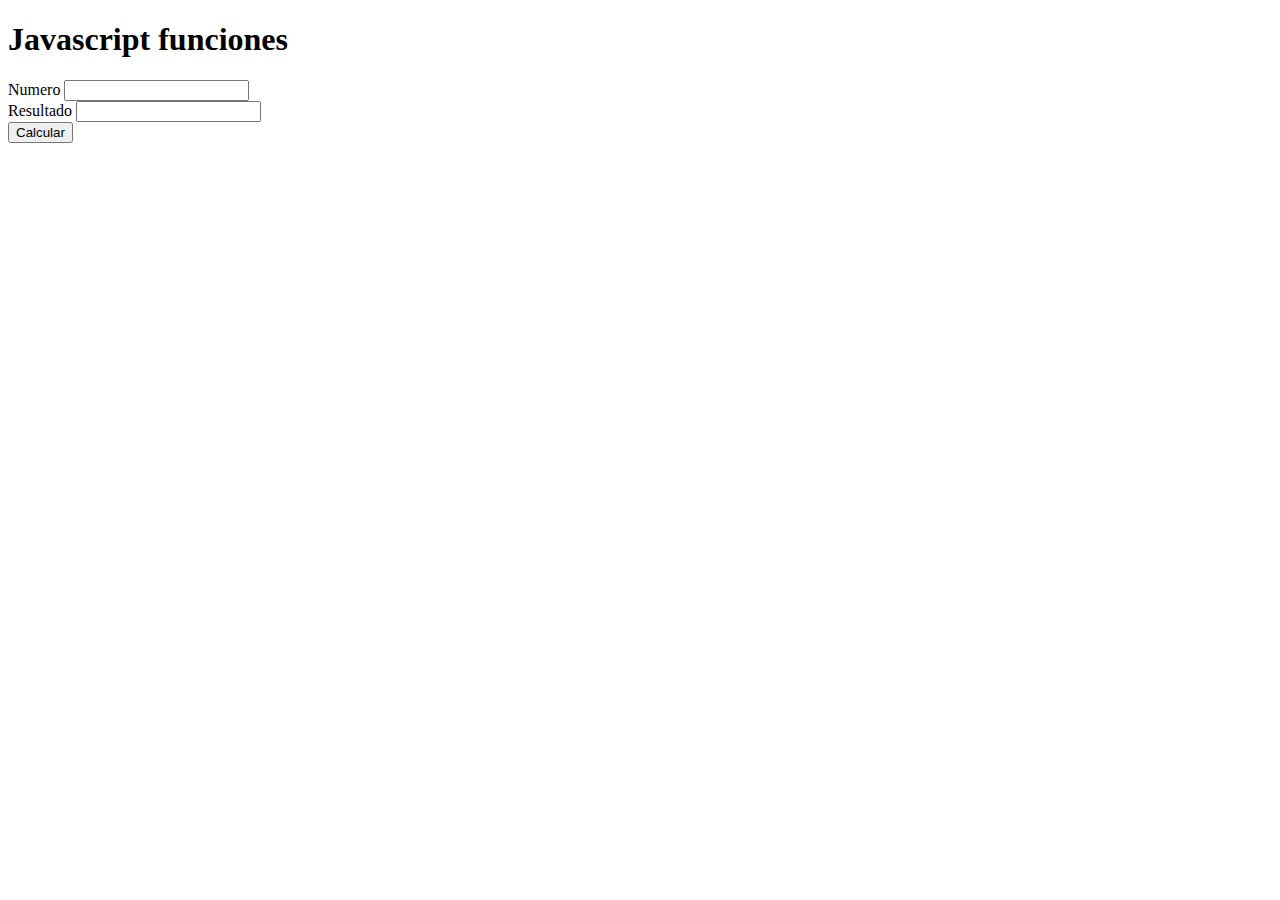
==== js/js4.html @ 7b58dcf4 "clase js4" ====
<!DOCTYPE html>
<html lang="en">
<head>
    <meta charset="UTF-8">
    <meta http-equiv="X-UA-Compatible" content="IE=edge">
    <meta name="viewport" content="width=device-width, initial-scale=1.0">
    <title>Document</title>
</head>
<body>
    <h1>Javascript funciones</h1>
    <div>
        <div>
            <label for="numero">Numero</label>
            <input type="text" name="numero"
            id="numero">
        </div>
    </div>

    <div>
        <div>
            <label for="resul">Resultado</label>
            <input type="text" name="resul"
            id="resul">
        </div>
    </div>
    <button onclick="funcion"> Calcular</button>
    </div>
</div>


    <script src="js/js4.js"></script>
</body>
</html>
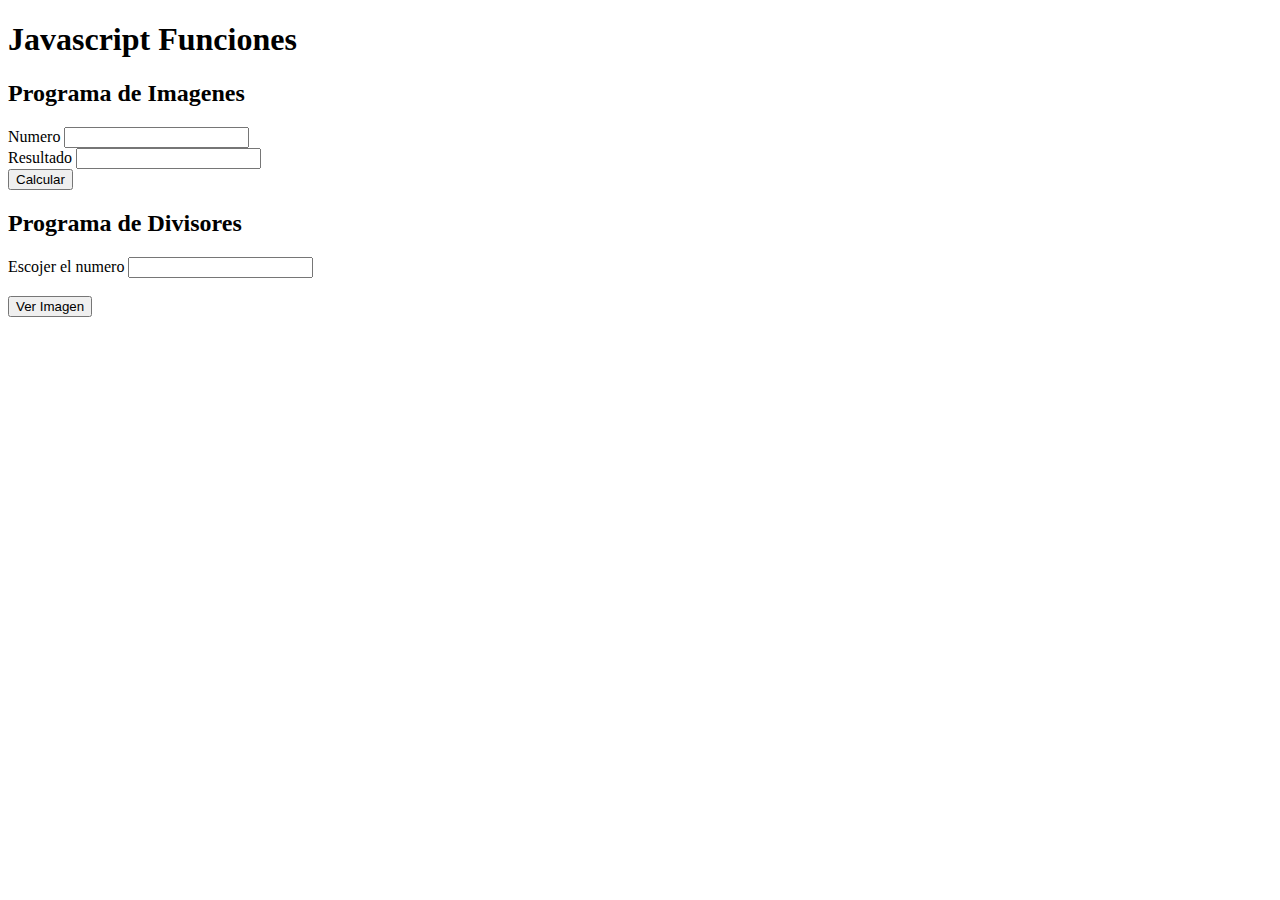
==== commit 338eef91: "correccion js4" ====
--- a/js/js4.html
+++ b/js/js4.html
@@ -4,30 +4,40 @@
     <meta charset="UTF-8">
     <meta http-equiv="X-UA-Compatible" content="IE=edge">
     <meta name="viewport" content="width=device-width, initial-scale=1.0">
-    <title>Document</title>
+    <title>Js 4</title>
 </head>
 <body>
-    <h1>Javascript funciones</h1>
+    
+    <h1>Javascript Funciones</h1>
+    <h2>Programa de Imagenes</h2>
     <div>
-        <div>
-            <label for="numero">Numero</label>
-            <input type="text" name="numero"
-            id="numero">
-        </div>
+        <label for="numero">Numero</label>
+        <input type="text" name="numero" id="numero">
     </div>
 
     <div>
-        <div>
-            <label for="resul">Resultado</label>
-            <input type="text" name="resul"
-            id="resul">
-        </div>
+        <label for="resul">Resultado</label>
+        <input type="text" name="resul" id="resul">
     </div>
-    <button onclick="funcion"> Calcular</button>
+
+    <div>
+        <button onclick="calcular()">Calcular</button>
     </div>
-</div>
 
 
-    <script src="js/js4.js"></script>
+    <h2>Programa de Divisores</h2>
+    <div>
+        <label for="opcion">Escojer el numero</label>
+        <input type="text" name="opcion" id="opcion">
+    </div>
+
+    <div>
+        <img id="imagen" style="width: 200px;" src="" alt="">
+    </div>
+
+    <div>
+        <button onclick="cambiarimg()">Ver Imagen</button>
+    </div>
+    <script src="../js/js4.js"></script>
 </body>
 </html>